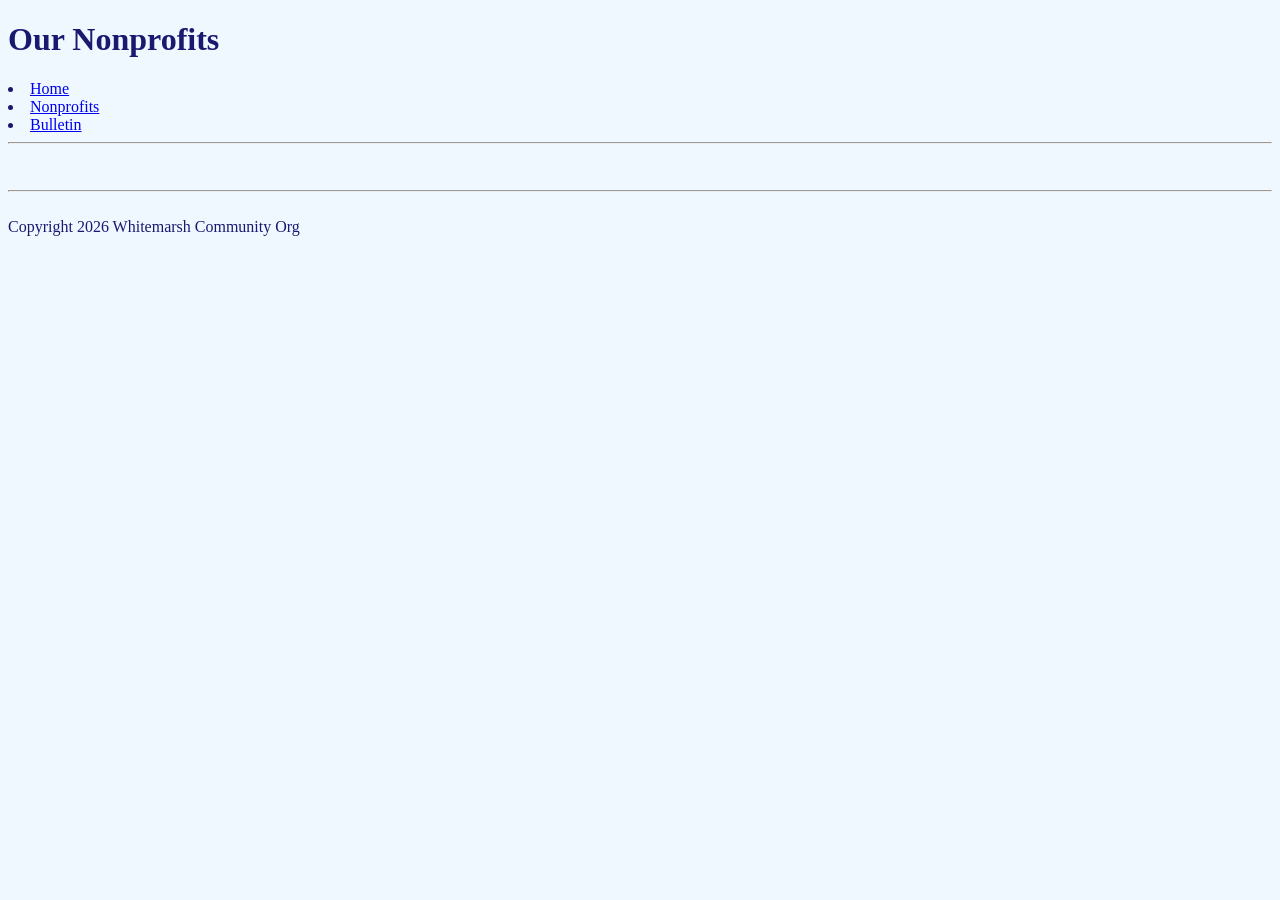
==== nonprofits.html @ 417b8dc6 "More pages + boilerplates" ====
<!DOCTYPE html>
<html lang="en">
    <head>
        <title>Whitemarsh Community | Nonprofits</title>
        <meta charset="UTF-8" />
        <link rel="stylesheet" href="styles.css" />
    </head>
    <body>
        <header>
            <h1>Our Nonprofits</h1>
            <nav>
                <li>
                    <a href="index.html">Home</a>
                </li>
                <li>
                    <a href="nonprofits.html">Nonprofits</a>
                </li>
                <li>
                    <a href="bulletin.html">Bulletin</a>
                </li>
            </nav>
            <hr />
        </header>
        <main>
            <h2></h2>
            <p></p>
            <img />
        </main>
        <footer>
            <hr />
            <br />
            Copyright 2026 Whitemarsh Community Org
        </footer>
    </body>
</html>
---- styles.css ----
body {
    background-color: aliceblue;
    color:midnightblue;
}
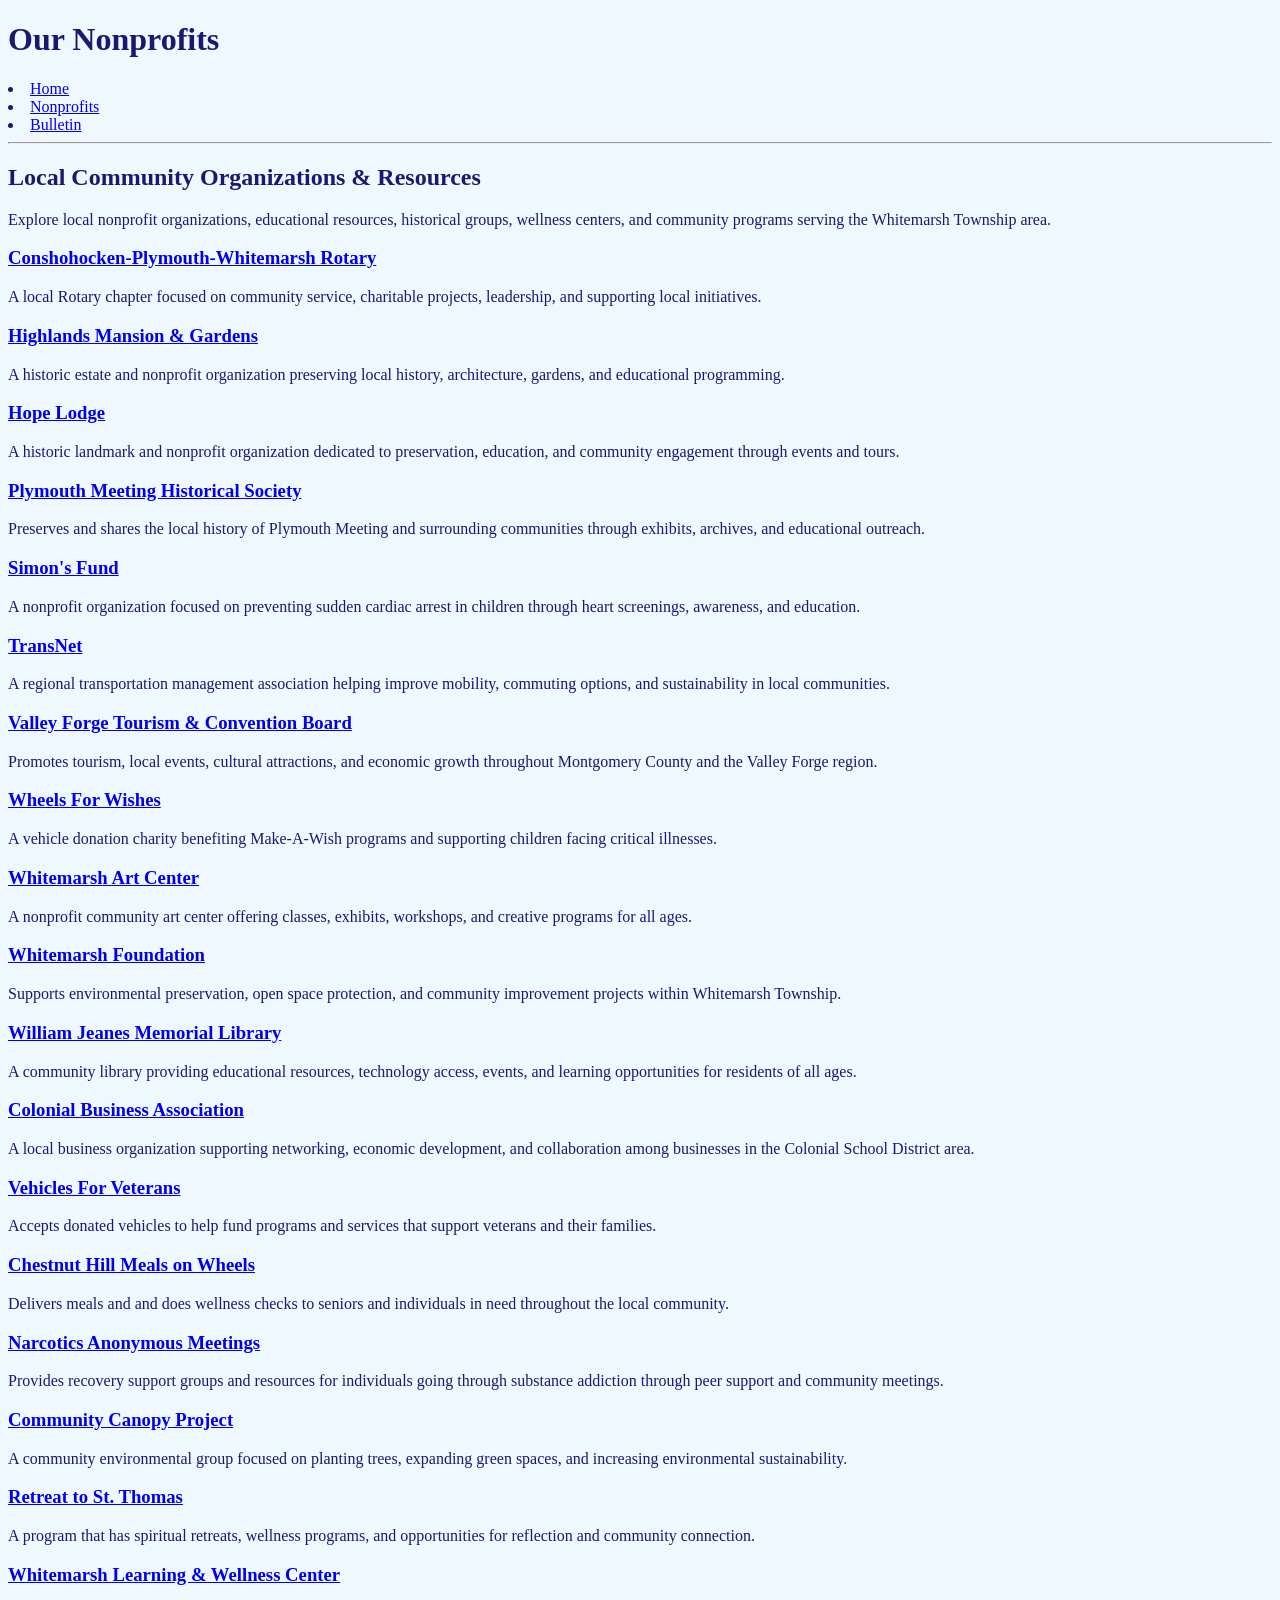
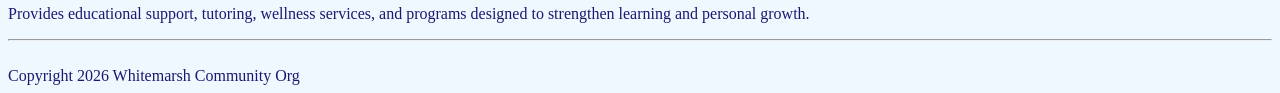
==== commit d9e4aab1: "Update nonprofits.html" ====
--- a/nonprofits.html
+++ b/nonprofits.html
@@ -22,9 +22,228 @@
             <hr />
         </header>
         <main>
-            <h2></h2>
-            <p></p>
-            <img />
+            <h2>Local Community Organizations & Resources</h2>
+            <p>
+                Explore local nonprofit organizations, educational resources, historical groups,
+                wellness centers, and community programs serving the Whitemarsh Township area.
+            </p>
+        
+            <section>
+                <h3>
+                    <a href="https://www.rotarydistrict7450.org/clubinfo/conshohocken-plymouth-whitemarsh"
+                       target="_blank">
+                       Conshohocken-Plymouth-Whitemarsh Rotary
+                    </a>
+                </h3>
+                <p>
+                    A local Rotary chapter focused on community service, charitable projects,
+                    leadership, and supporting local initiatives.
+                </p>
+            </section>
+        
+            <section>
+                <h3>
+                    <a href="https://highlandshistorical.org/" target="_blank">
+                        Highlands Mansion & Gardens
+                    </a>
+                </h3>
+                <p>
+                    A historic estate and nonprofit organization preserving local history,
+                    architecture, gardens, and educational programming.
+                </p>
+            </section>
+        
+            <section>
+                <h3>
+                    <a href="https://www.friendsofhope.org/" target="_blank">
+                        Hope Lodge
+                    </a>
+                </h3>
+                <p>
+                    A historic landmark and nonprofit organization dedicated to preservation,
+                    education, and community engagement through events and tours.
+                </p>
+            </section>
+        
+            <section>
+                <h3>
+                    <a href="https://plymouthmeetinghistory.org/" target="_blank">
+                        Plymouth Meeting Historical Society
+                    </a>
+                </h3>
+                <p>
+                    Preserves and shares the local history of Plymouth Meeting and surrounding
+                    communities through exhibits, archives, and educational outreach.
+                </p>
+            </section>
+        
+            <section>
+                <h3>
+                    <a href="https://www.simonsheart.org/" target="_blank">
+                        Simon's Fund
+                    </a>
+                </h3>
+                <p>
+                    A nonprofit organization focused on preventing sudden cardiac arrest in
+                    children through heart screenings, awareness, and education.
+                </p>
+            </section>
+        
+            <section>
+                <h3>
+                    <a href="https://www.transnet.org/" target="_blank">
+                        TransNet
+                    </a>
+                </h3>
+                <p>
+                    A regional transportation management association helping improve mobility,
+                    commuting options, and sustainability in local communities.
+                </p>
+            </section>
+        
+            <section>
+                <h3>
+                    <a href="https://www.valleyforge.org/" target="_blank">
+                        Valley Forge Tourism & Convention Board
+                    </a>
+                </h3>
+                <p>
+                    Promotes tourism, local events, cultural attractions, and economic growth
+                    throughout Montgomery County and the Valley Forge region.
+                </p>
+            </section>
+        
+            <section>
+                <h3>
+                    <a href="https://www.wheelsforwishes.org/" target="_blank">
+                        Wheels For Wishes
+                    </a>
+                </h3>
+                <p>
+                    A vehicle donation charity benefiting Make-A-Wish programs and supporting
+                    children facing critical illnesses.
+                </p>
+            </section>
+        
+            <section>
+                <h3>
+                    <a href="https://whitemarsharts.org/" target="_blank">
+                        Whitemarsh Art Center
+                    </a>
+                </h3>
+                <p>
+                    A nonprofit community art center offering classes, exhibits, workshops,
+                    and creative programs for all ages.
+                </p>
+            </section>
+        
+            <section>
+                <h3>
+                    <a href="https://www.whitemarshfoundation.org/" target="_blank">
+                        Whitemarsh Foundation
+                    </a>
+                </h3>
+                <p>
+                    Supports environmental preservation, open space protection, and community
+                    improvement projects within Whitemarsh Township.
+                </p>
+            </section>
+        
+            <section>
+                <h3>
+                    <a href="https://www.jeaneslibrary.org/" target="_blank">
+                        William Jeanes Memorial Library
+                    </a>
+                </h3>
+                <p>
+                    A community library providing educational resources, technology access,
+                    events, and learning opportunities for residents of all ages.
+                </p>
+            </section>
+        
+            <section>
+                <h3>
+                    <a href="https://colonialbusiness.org/" target="_blank">
+                        Colonial Business Association
+                    </a>
+                </h3>
+                <p>
+                    A local business organization supporting networking, economic development,
+                    and collaboration among businesses in the Colonial School District area.
+                </p>
+            </section>
+        
+            <section>
+                <h3>
+                    <a href="https://www.vehiclesforveterans.org/" target="_blank">
+                        Vehicles For Veterans
+                    </a>
+                </h3>
+                <p>
+                    Accepts donated vehicles to help fund programs and services that support
+                    veterans and their families.
+                </p>
+            </section>
+        
+            <section>
+                <h3>
+                    <a href="https://chestnuthillmow.org/" target="_blank">
+                        Chestnut Hill Meals on Wheels
+                    </a>
+                </h3>
+                <p>
+                    Delivers meals and and does wellness checks to seniors and individuals
+                    in need throughout the local community.
+                </p>
+            </section>
+        
+            <section>
+                <h3>
+                    <a href="https://www.na.org/" target="_blank">
+                        Narcotics Anonymous Meetings
+                    </a>
+                </h3>
+                <p>
+                    Provides recovery support groups and resources for individuals going through
+                    substance addiction through peer support and community meetings.
+                </p>
+            </section>
+        
+            <section>
+                <h3>
+                    <a href="https://www.communitycanopy.org/" target="_blank">
+                        Community Canopy Project
+                    </a>
+                </h3>
+                <p>
+                    A community environmental group focused on planting trees, expanding
+                    green spaces, and increasing environmental sustainability.
+                </p>
+            </section>
+        
+            <section>
+                <h3>
+                    <a href="https://www.retreattostthomas.org/" target="_blank">
+                        Retreat to St. Thomas
+                    </a>
+                </h3>
+                <p>
+                    A program that has spiritual retreats, wellness programs, and opportunities for
+                    reflection and community connection.
+                </p>
+            </section>
+        
+            <section>
+                <h3>
+                    <a href="https://whitemarshlearningcenter.com/" target="_blank">
+                        Whitemarsh Learning & Wellness Center
+                    </a>
+                </h3>
+                <p>
+                    Provides educational support, tutoring, wellness services, and programs
+                    designed to strengthen learning and personal growth.
+                </p>
+            </section>
         </main>
         <footer>
             <hr />
@@ -32,4 +251,4 @@
             Copyright 2026 Whitemarsh Community Org
         </footer>
     </body>
-</html>+</html>
